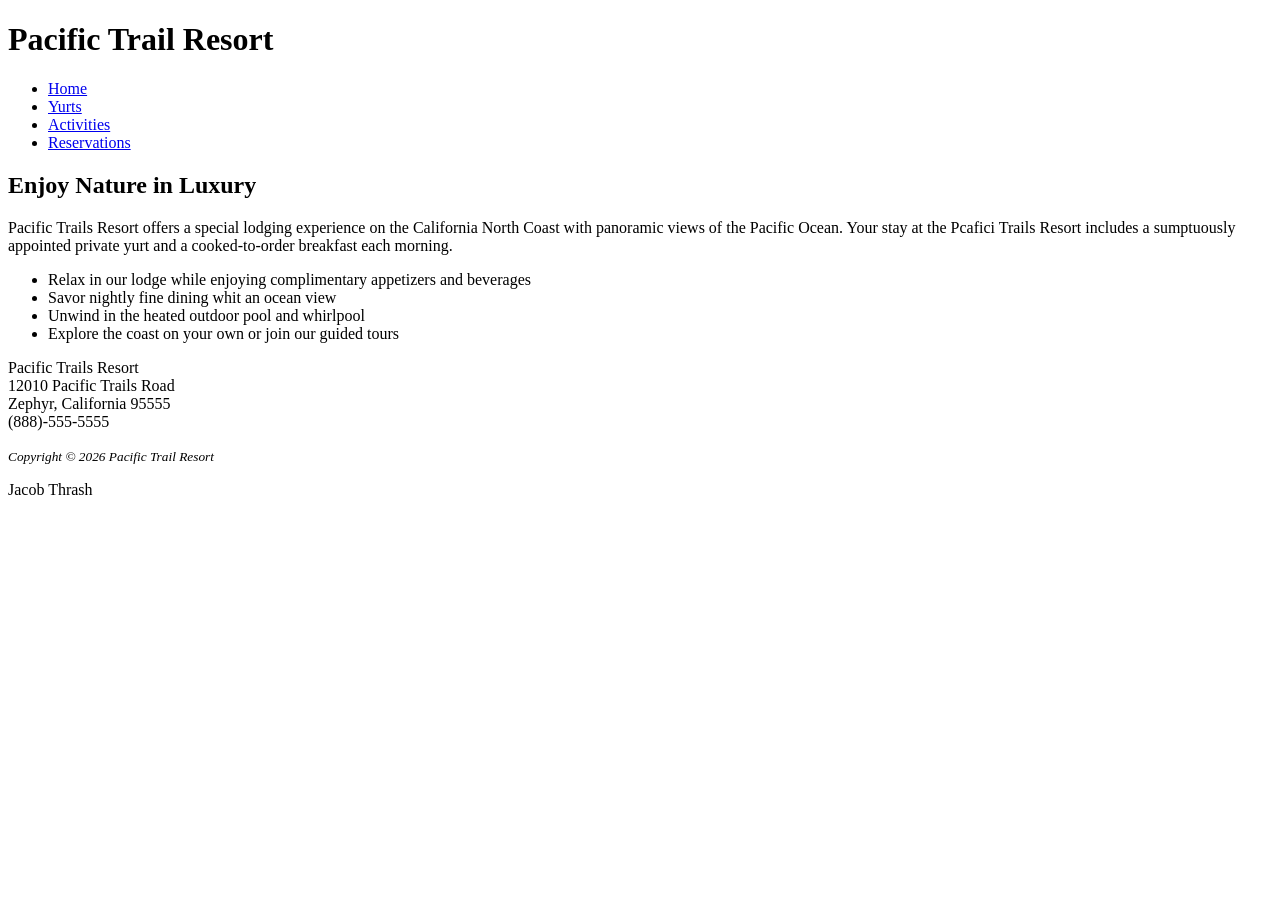
==== chapter2/pacific/index.html @ 2ef62d2d "Add files via upload" ====
<!DOCTYPE html>
<html lang="en">
<head>
    <meta charset="UTF-8">
    <meta name="viewport" content="width=device-width, initial-scale=1.0">
    <title>Pacific Trails Resort</title>
</head>
<body>
    <header>
        <h1>Pacific Trail Resort</h1>
    </header>
 <!-- nav>ul*4>a -->
    <nav><ul>
    <li><a href="index.html">Home</a></li>
    <li><a href="yurts.html">Yurts</a></li>
    <li><a href="activities.html">Activities</a></li>
    <li><a href="reservation.html">Reservations</a></li>
 </ul></nav>
 <!-- main>h2{}+p{} -->
 <main>
    <h2>Enjoy Nature in Luxury</h2>
 </main>
 <main>Pacific Trails Resort offers a special lodging experience on the California North Coast with panoramic views of the Pacific Ocean. Your stay at the Pcafici Trails Resort includes a sumptuously appointed private yurt and a cooked-to-order breakfast each morning.</main>   
 

 <!-- ul>li*4 -->
 <ul>
    <li>Relax in our lodge while enjoying complimentary appetizers and beverages</li>
    <li>Savor nightly fine dining whit an ocean view</li>
    <li>Unwind in the heated outdoor pool and whirlpool</li>
    <li>Explore the coast on your own or join our guided tours</li>
 </ul>
 <!-- div>p   -->
  <div>
    <p>Pacific Trails Resort <br>
    12010 Pacific Trails Road <br>  
Zephyr, California 95555 <br> 
(888)-555-5555 </p>
  </div>

  <!-- footer>p*2 -->
<footer>
    <p><small><I>Copyright &copy; 2026 Pacific Trail Resort</I></small></p>
    <p>Jacob Thrash</p>
</footer>
</body>
</html>
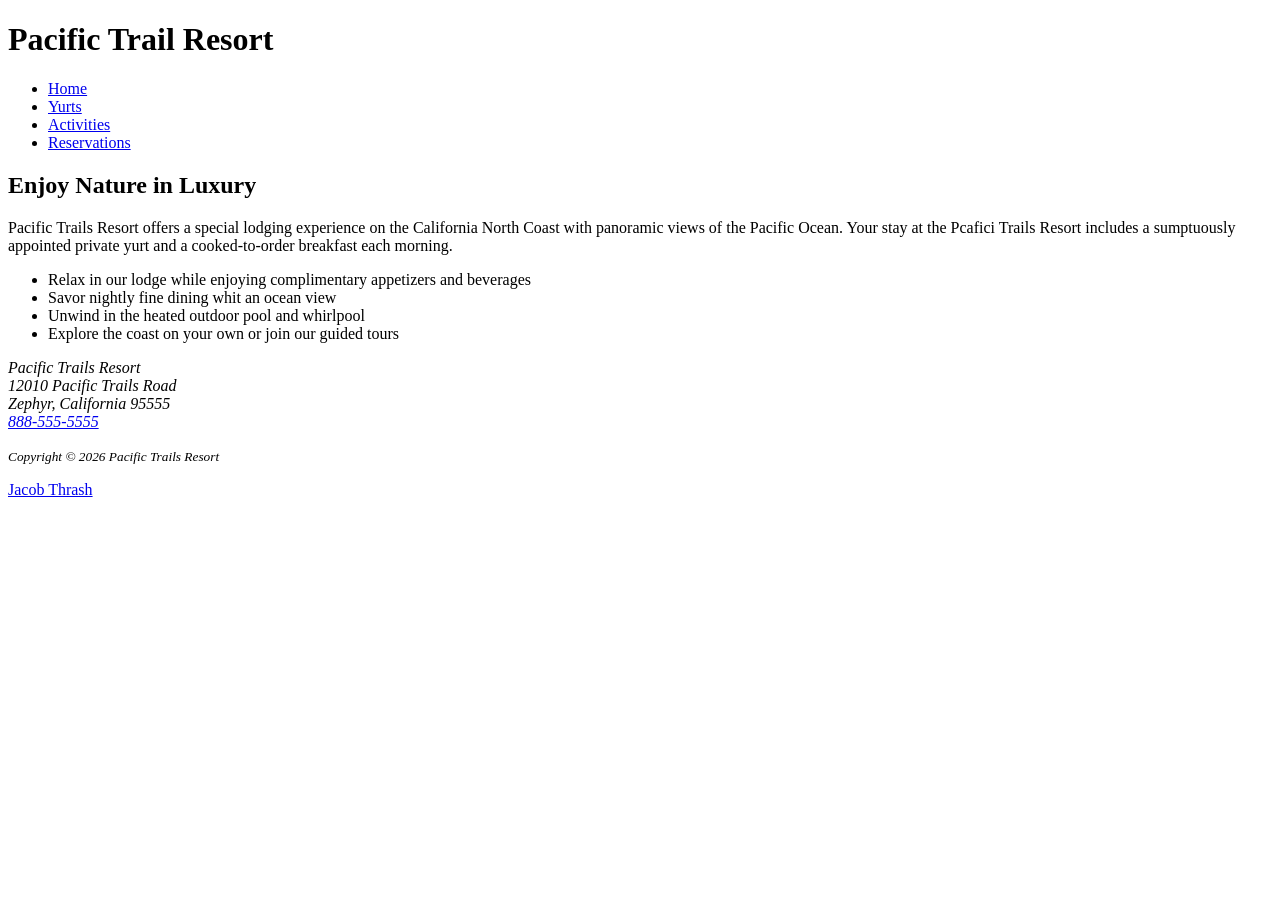
==== commit b0998861: "Add files via upload" ====
--- a/chapter2/pacific/index.html
+++ b/chapter2/pacific/index.html
@@ -31,17 +31,14 @@
     <li>Explore the coast on your own or join our guided tours</li>
  </ul>
  <!-- div>p   -->
-  <div>
-    <p>Pacific Trails Resort <br>
+   <address><p><span class="resort">Pacific Trails Resort</span> <br>
     12010 Pacific Trails Road <br>  
 Zephyr, California 95555 <br> 
-(888)-555-5555 </p>
-  </div>
-
+<a href="tel:8885555555">888-555-5555</a> </p></address>
   <!-- footer>p*2 -->
 <footer>
-    <p><small><I>Copyright &copy; 2026 Pacific Trail Resort</I></small></p>
-    <p>Jacob Thrash</p>
+    <p><small><I>Copyright &copy; 2026 Pacific Trails Resort</I></small></p>
+    <p><a href="mailto:thrashjacob82@gmail.com">Jacob Thrash</a></p>
 </footer>
 </body>
 </html>
